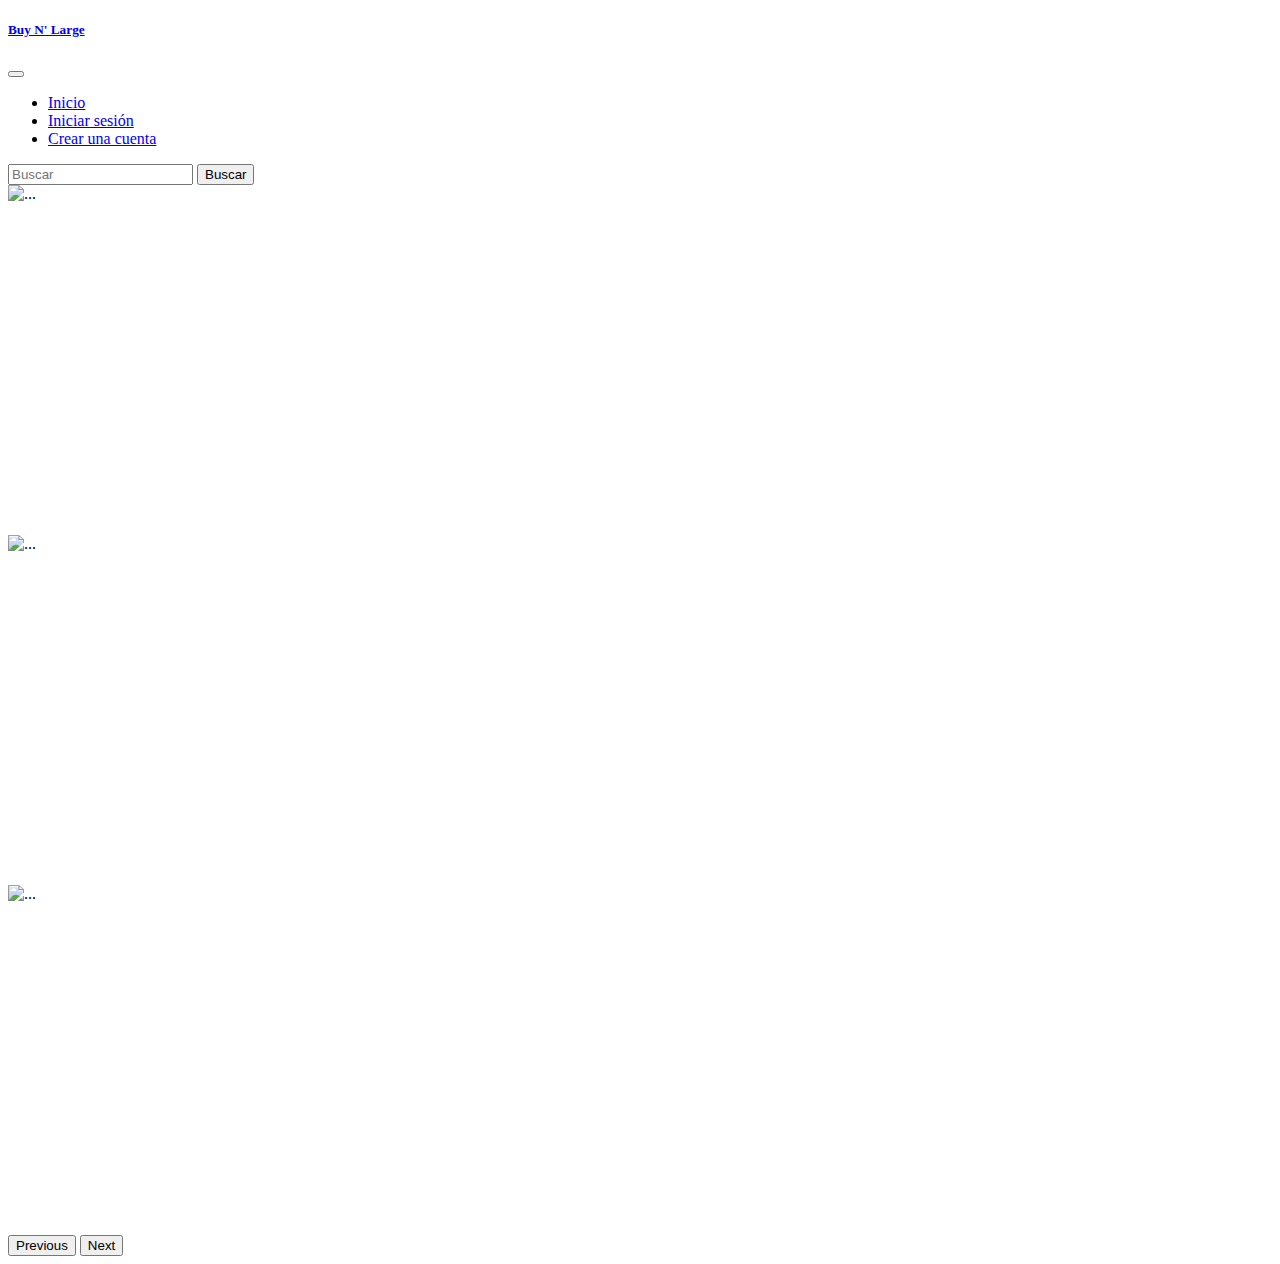
==== index.html @ bcc2c6f4 "terminé de hacer el header y el carrusel del main" ====
<!DOCTYPE html>
<html lang="es">

<head>
    <meta charset="UTF-8">
    <meta name="viewport" content="width=device-width, initial-scale=1.0">
    <meta name="author" content="Renato Trevisiol Montiel">
    <meta name="description" content="página para comprar productos online">
    <meta name="keywords" content="ecommerce, comprar online, comprar">
    <title>E-commerce</title>
    <link href="https://cdn.jsdelivr.net/npm/bootstrap@5.3.1/dist/css/bootstrap.min.css" rel="stylesheet"
        integrity="sha384-4bw+/aepP/YC94hEpVNVgiZdgIC5+VKNBQNGCHeKRQN+PtmoHDEXuppvnDJzQIu9" crossorigin="anonymous">
    <link rel="stylesheet" href="css/styles.css">
</head>

<body>
    <header>
        <nav class="navbar navbar-expand-lg bg-warning">
            <div class="container">
                <a class="navbar-brand" href="index.html">
                    <i class="fa-brands fa-buy-n-large display-6"></i>
                    <h5>Buy N' Large</h5>
                </a>
                <button class="navbar-toggler" type="button" data-bs-toggle="collapse"
                    data-bs-target="#navbarSupportedContent" aria-controls="navbarSupportedContent"
                    aria-expanded="false" aria-label="Toggle navigation">
                    <span class="navbar-toggler-icon"></span>
                </button>
                <div class="collapse navbar-collapse" id="navbarSupportedContent">
                    <ul class="navbar-nav ms-auto mb-2 mb-lg-0 mx-5">
                        <li class="nav-item">
                            <a class="nav-link active" aria-current="page" href="index.html">Inicio</a>
                        </li>
                        <li class="nav-item">
                            <a class="nav-link" href="pages/iniciarSesion.html">Iniciar sesión</a>
                        </li>
                        <li class="nav-item">
                            <a class="nav-link" href="pages/error404.html">Crear una cuenta</a>
                        </li>
                    </ul>
                    <form class="d-flex" role="search">
                        <input class="form-control me-2" type="search" placeholder="Buscar" aria-label="Search">
                        <button class="btn btn-outline-secondary" type="submit">Buscar</button>
                    </form>
                </div>
            </div>
        </nav>
    </header>
    <main>
        <div id="carouselExample" class="carousel slide">
            <div class="carousel-inner">
                <div class="carousel-item active">
                    <img src="https://http2.mlstatic.com/D_NQ_666406-MLA70795242941_072023-OO.webp" class="d-block w-100" alt="...">
                </div>
                <div class="carousel-item">
                    <img src="https://http2.mlstatic.com/D_NQ_821534-MLA70785447762_082023-OO.webp" class="d-block w-100" alt="...">
                </div>
                <div class="carousel-item">
                    <img src="https://http2.mlstatic.com/D_NQ_661970-MLA70780198119_072023-OO.webp" class="d-block w-100" alt="...">
                </div>
            </div>
            <button class="carousel-control-prev" type="button" data-bs-target="#carouselExample" data-bs-slide="prev">
                <span class="carousel-control-prev-icon" aria-hidden="true"></span>
                <span class="visually-hidden">Previous</span>
            </button>
            <button class="carousel-control-next" type="button" data-bs-target="#carouselExample" data-bs-slide="next">
                <span class="carousel-control-next-icon" aria-hidden="true"></span>
                <span class="visually-hidden">Next</span>
            </button>
        </div>
    </main>
    <footer></footer>
    <script src="https://cdn.jsdelivr.net/npm/bootstrap@5.3.1/dist/js/bootstrap.bundle.min.js"
        integrity="sha384-HwwvtgBNo3bZJJLYd8oVXjrBZt8cqVSpeBNS5n7C8IVInixGAoxmnlMuBnhbgrkm"
        crossorigin="anonymous"></script>
    <script src="https://kit.fontawesome.com/4be1b3b300.js" crossorigin="anonymous"></script>
    <script src="js/app.js"></script>
</body>

</html>
---- css/styles.css ----
.carousel-item, img{
    object-fit: cover;
    height: 350px;
}
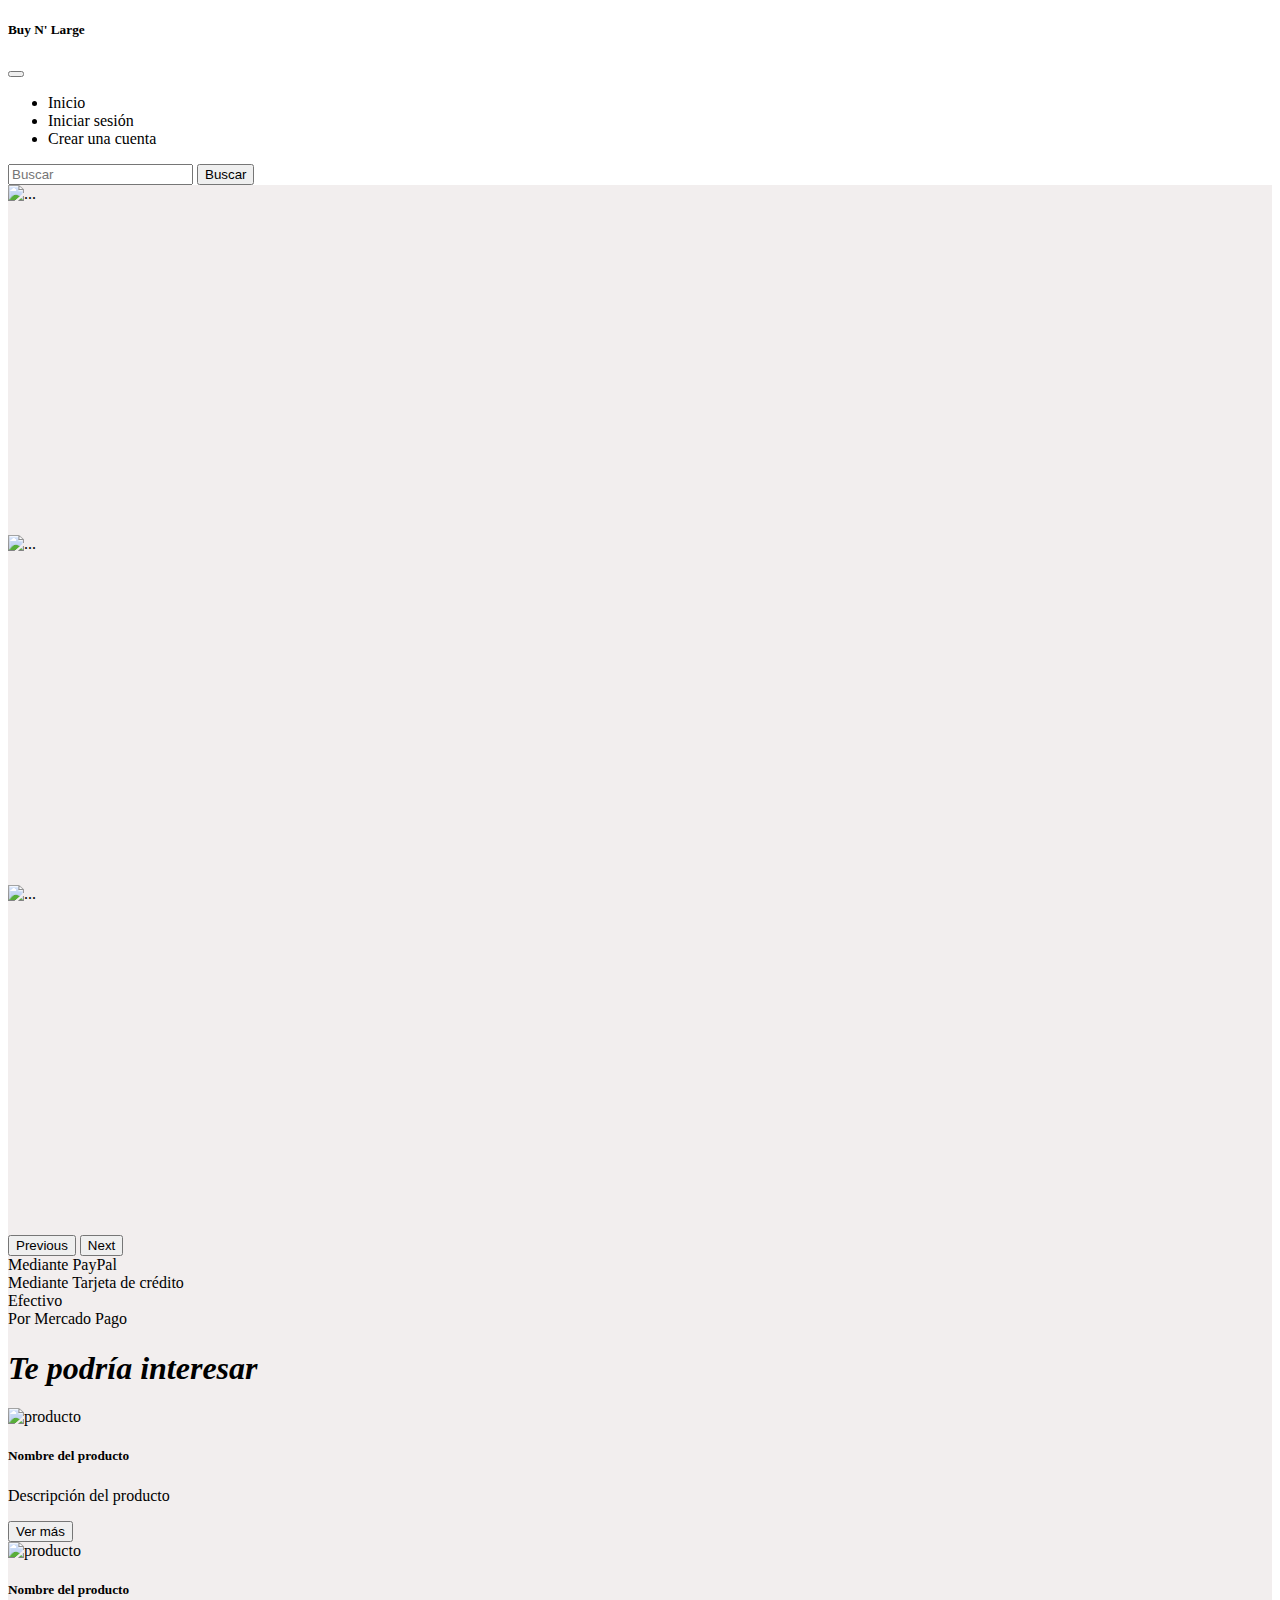
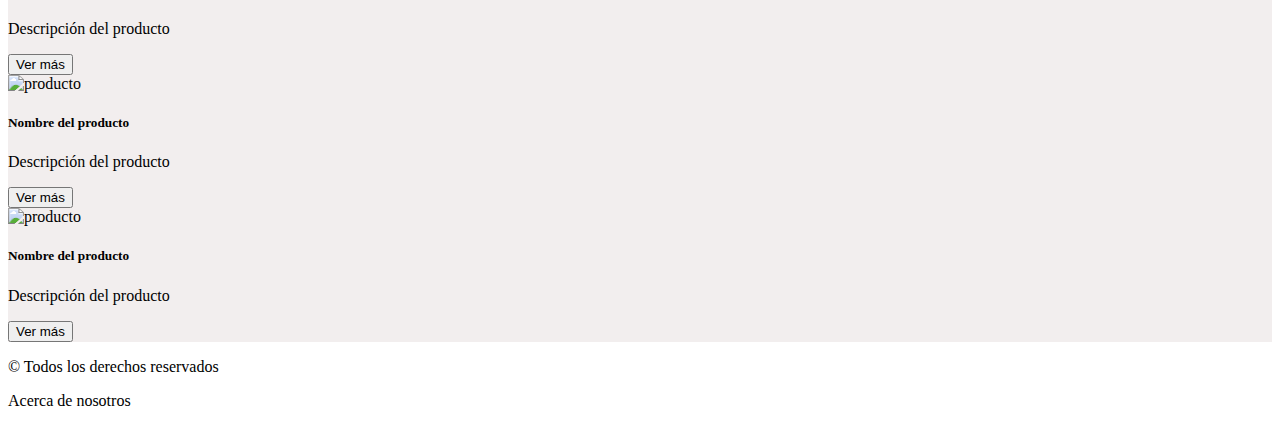
==== commit eb6ea8f7: "terminé de desarrollar la página de About Us" ====
--- a/index.html
+++ b/index.html
@@ -68,8 +68,87 @@
                 <span class="visually-hidden">Next</span>
             </button>
         </div>
+        <section class="container bg-light rounded-3 shadow">
+            <article class="row mt-5">
+                <aside class="col-6 col-md-3 my-4 text-center">
+                     <i class="fa-brands fa-cc-paypal display-6"></i>
+                     <div class="mt-3"><a href="pages/error404.html">Mediante PayPal</a></div>
+                </aside>
+                <aside class="col-6 col-md-3 my-4 text-center">
+                     <i class="fa-solid fa-credit-card display-6"></i>
+                     <div class="mt-3"><a href="pages/error404.html">Mediante Tarjeta de crédito</a></div>
+                </aside>
+                <aside class="col-6 col-md-3 my-4 text-center">
+                    <i class="fa-solid fa-hand-holding-dollar display-6"></i>
+                     <div class="mt-3"><a href="pages/error404.html">Efectivo</a></div>
+                </aside>
+                <aside class="col-6 col-md-3 my-4 text-center">
+                    <i class="fa-solid fa-mobile-screen-button display-6"></i>
+                     <div class="mt-3"><a href="pages/error404.html">Por Mercado Pago</a></div>
+                </aside>
+            </article>
+        </section>
+        <section class="container py-5">
+            <h1 class="display-6"><i>Te podría interesar</i></h1>
+            <article class="row">
+                <aside class="col-12 col-md-4 col-lg-3 mt-3">
+                    <div class="card shadow">
+                        <img src="https://http2.mlstatic.com/D_NQ_NP_837940-MLA54799579539_042023-O.webp" class="card-img-top" alt="producto">
+                        <div class="card-body">
+                          <h5 class="card-title">Nombre del producto</h5>
+                          <p class="card-text">Descripción del producto</p>
+                          <button href="#" class="btn btn-primary">Ver más</button>
+                        </div>
+                      </div>
+                </aside>
+                <aside class="col-12 col-md-4 col-lg-3 mt-3">
+                    <div class="card shadow">
+                        <img src="https://http2.mlstatic.com/D_NQ_NP_837940-MLA54799579539_042023-O.webp" class="card-img-top" alt="producto">
+                        <div class="card-body">
+                          <h5 class="card-title">Nombre del producto</h5>
+                          <p class="card-text">Descripción del producto</p>
+                          <button href="#" class="btn btn-primary">Ver más</button>
+                        </div>
+                      </div>
+                </aside>
+                <aside class="col-12 col-md-4 col-lg-3 mt-3">
+                    <div class="card shadow">
+                        <img src="https://http2.mlstatic.com/D_NQ_NP_837940-MLA54799579539_042023-O.webp" class="card-img-top" alt="producto">
+                        <div class="card-body">
+                          <h5 class="card-title">Nombre del producto</h5>
+                          <p class="card-text">Descripción del producto</p>
+                          <button href="#" class="btn btn-primary">Ver más</button>
+                        </div>
+                      </div>
+                </aside>
+                <aside class="col-12 col-md-4 col-lg-3 mt-3">
+                    <div class="card shadow">
+                        <img src="https://http2.mlstatic.com/D_NQ_NP_837940-MLA54799579539_042023-O.webp" class="card-img-top" alt="producto">
+                        <div class="card-body">
+                          <h5 class="card-title">Nombre del producto</h5>
+                          <p class="card-text">Descripción del producto</p>
+                          <button href="#" class="btn btn-primary">Ver más</button>
+                        </div>
+                      </div>
+                </aside>
+            </article>
+        </section>
     </main>
-    <footer></footer>
+    <footer class="bg-warning text-dark py-3 text-center">
+        <section class="container">
+            <article class="row">
+                <aside class="col-4">
+                    <a href="index.html"><i class="fa-brands fa-buy-n-large display-6"></i></a>
+                </aside>
+                <aside class="col-4">
+                    <p>&copy; Todos los derechos reservados</p>
+                </aside>
+                <aside class="col-4">
+                    <p><a href="pages/aboutUs.html">Acerca de nosotros</a></p>
+                </aside>
+            </article>
+        </section>
+    </footer>
     <script src="https://cdn.jsdelivr.net/npm/bootstrap@5.3.1/dist/js/bootstrap.bundle.min.js"
         integrity="sha384-HwwvtgBNo3bZJJLYd8oVXjrBZt8cqVSpeBNS5n7C8IVInixGAoxmnlMuBnhbgrkm"
         crossorigin="anonymous"></script>
--- a/css/styles.css
+++ b/css/styles.css
@@ -1,4 +1,17 @@
 .carousel-item, img{
     object-fit: cover;
     height: 350px;
+}
+
+a{
+    text-decoration: none;
+    color: black;
+}
+
+main{
+    background: #f2eeee;
+}
+
+aside{
+    border-radius: 5px;
 }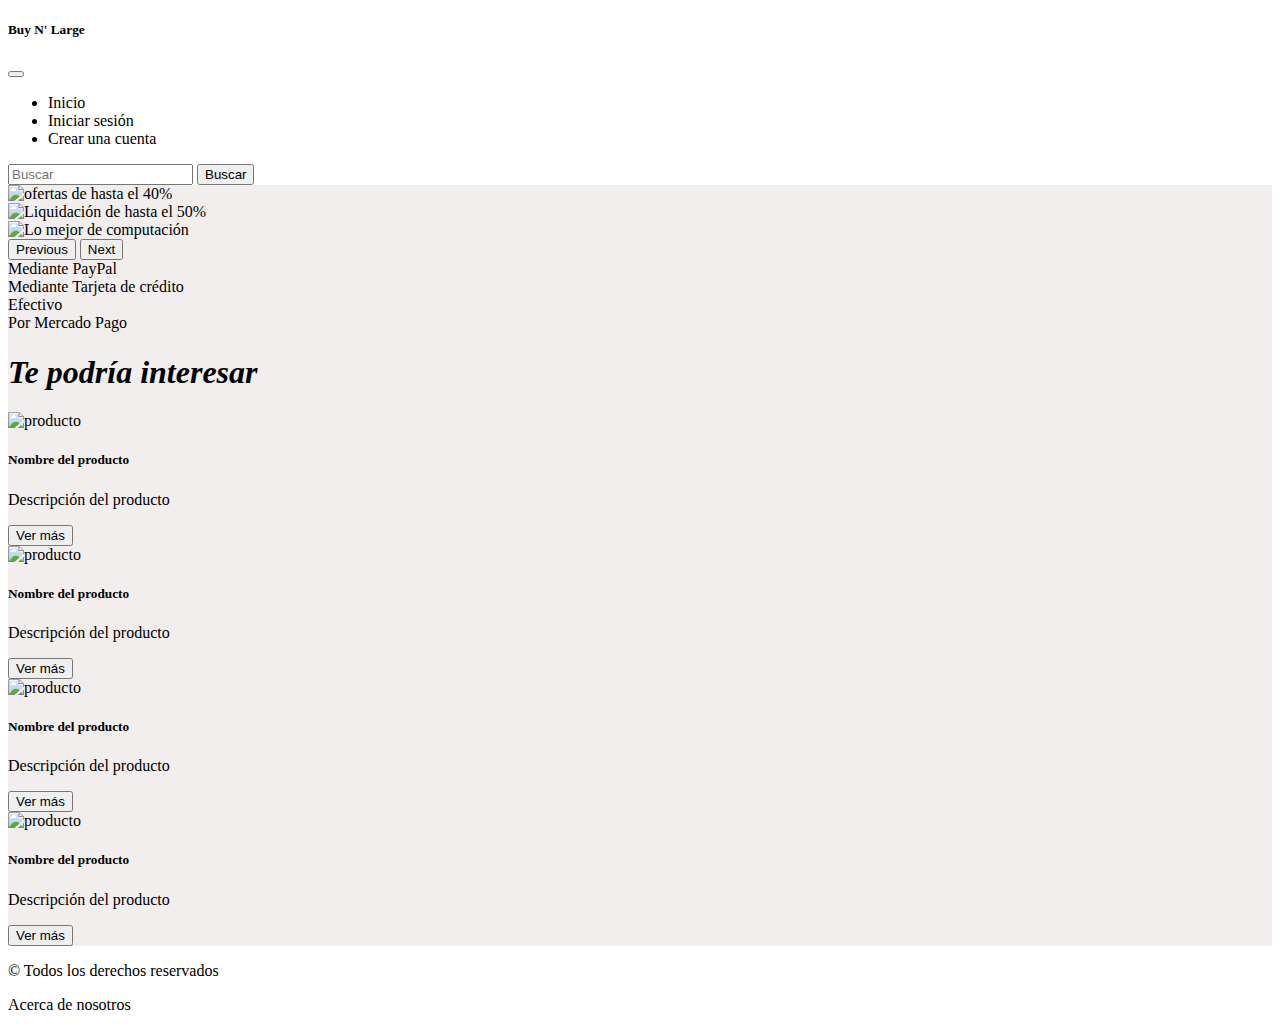
==== commit 16a65416: "terminé de desarrollar la página de error404, cambié la imagen de aboutUs y ajusté algunos detalles" ====
--- a/index.html
+++ b/index.html
@@ -50,13 +50,13 @@
         <div id="carouselExample" class="carousel slide">
             <div class="carousel-inner">
                 <div class="carousel-item active">
-                    <img src="https://http2.mlstatic.com/D_NQ_666406-MLA70795242941_072023-OO.webp" class="d-block w-100" alt="...">
+                    <a href="pages/error404.html"><img src="https://http2.mlstatic.com/D_NQ_666406-MLA70795242941_072023-OO.webp" class="d-block w-100 carruselImg" alt="ofertas de hasta el 40%"></a>
                 </div>
                 <div class="carousel-item">
-                    <img src="https://http2.mlstatic.com/D_NQ_821534-MLA70785447762_082023-OO.webp" class="d-block w-100" alt="...">
+                    <a href="pages/error404.html"><img src="https://http2.mlstatic.com/D_NQ_821534-MLA70785447762_082023-OO.webp" class="d-block w-100 carruselImg" alt="Liquidación de hasta el 50%"></a>
                 </div>
                 <div class="carousel-item">
-                    <img src="https://http2.mlstatic.com/D_NQ_661970-MLA70780198119_072023-OO.webp" class="d-block w-100" alt="...">
+                    <a href="pages/error404.html"><img src="https://http2.mlstatic.com/D_NQ_661970-MLA70780198119_072023-OO.webp" class="d-block w-100 carruselImg" alt="Lo mejor de computación"></a>
                 </div>
             </div>
             <button class="carousel-control-prev" type="button" data-bs-target="#carouselExample" data-bs-slide="prev">
@@ -89,7 +89,7 @@
             </article>
         </section>
         <section class="container py-5">
-            <h1 class="display-6"><i>Te podría interesar</i></h1>
+            <h1 class="display-6 mt-5"><i>Te podría interesar</i></h1>
             <article class="row">
                 <aside class="col-12 col-md-4 col-lg-3 mt-3">
                     <div class="card shadow">
--- a/css/styles.css
+++ b/css/styles.css
@@ -1,4 +1,4 @@
-.carousel-item, img{
+.carruselImg{
     object-fit: cover;
     height: 350px;
 }
@@ -14,4 +14,15 @@
 
 aside{
     border-radius: 5px;
+}
+
+.error404{
+    background: rgb(8,28,34);
+    margin: 0;
+    padding: 0;
+    height: 100px;
+}
+
+.error404img{
+    width: 50%;
 }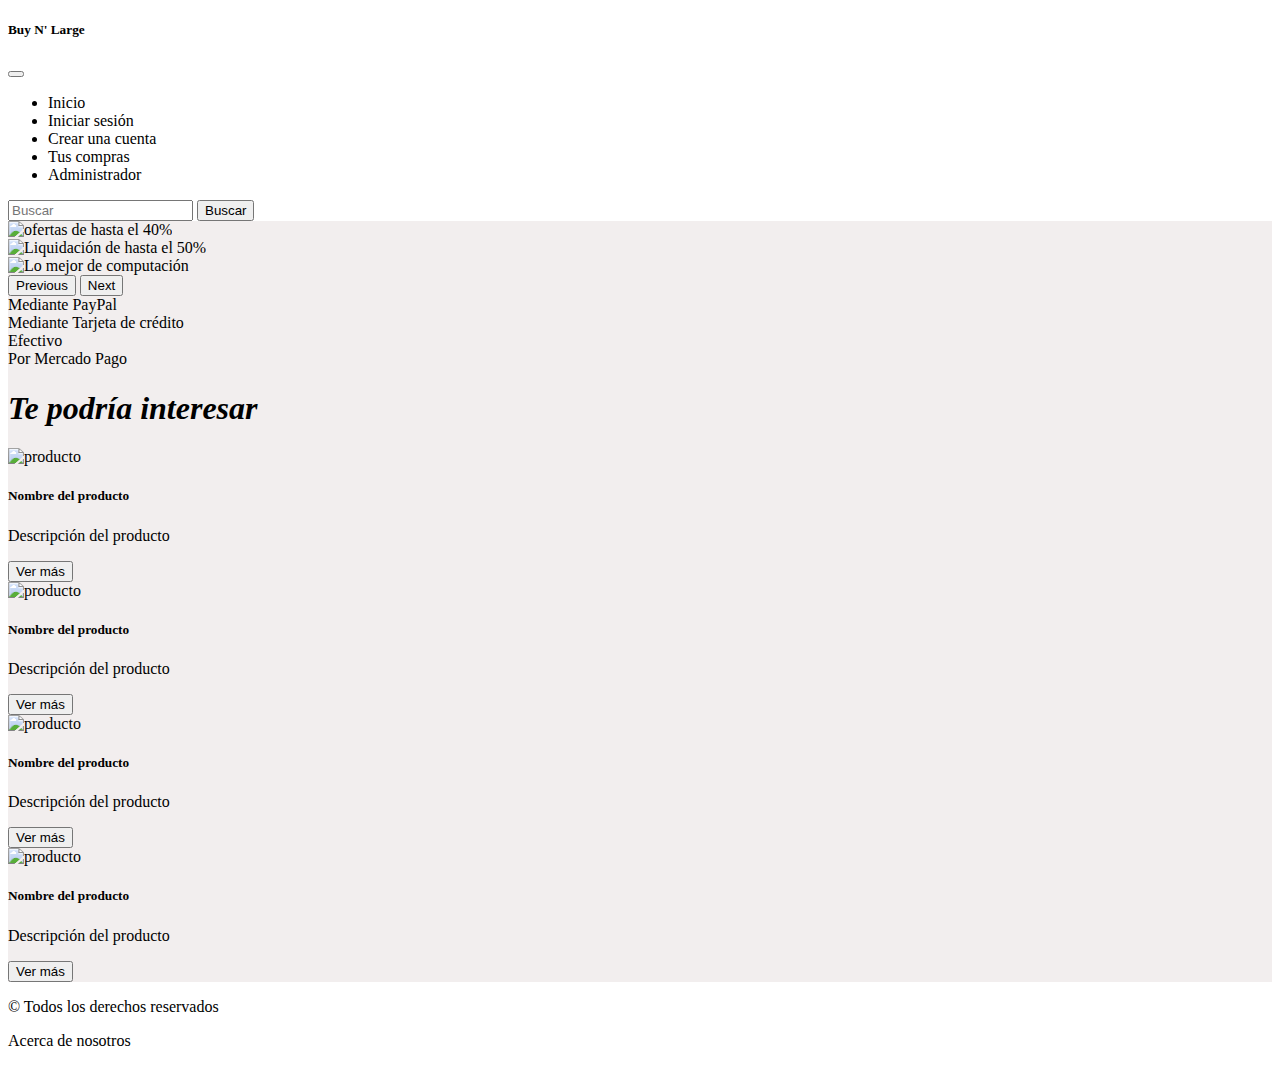
==== commit 609329f5: "agregué la ventana modal desde JS en la página de administrador" ====
--- a/index.html
+++ b/index.html
@@ -1,159 +1,242 @@
 <!DOCTYPE html>
 <html lang="es">
+  <head>
+    <meta charset="UTF-8" />
+    <meta name="viewport" content="width=device-width, initial-scale=1.0" />
+    <meta name="author" content="Renato Trevisiol Montiel" />
+    <meta name="description" content="página para comprar productos online" />
+    <meta name="keywords" content="ecommerce, comprar online, comprar" />
+    <title>E-commerce</title>
+    <link
+      href="https://cdn.jsdelivr.net/npm/bootstrap@5.3.1/dist/css/bootstrap.min.css"
+      rel="stylesheet"
+      integrity="sha384-4bw+/aepP/YC94hEpVNVgiZdgIC5+VKNBQNGCHeKRQN+PtmoHDEXuppvnDJzQIu9"
+      crossorigin="anonymous"
+    />
+    <link rel="stylesheet" href="css/styles.css" />
+  </head>
 
-<head>
-    <meta charset="UTF-8">
-    <meta name="viewport" content="width=device-width, initial-scale=1.0">
-    <meta name="author" content="Renato Trevisiol Montiel">
-    <meta name="description" content="página para comprar productos online">
-    <meta name="keywords" content="ecommerce, comprar online, comprar">
-    <title>E-commerce</title>
-    <link href="https://cdn.jsdelivr.net/npm/bootstrap@5.3.1/dist/css/bootstrap.min.css" rel="stylesheet"
-        integrity="sha384-4bw+/aepP/YC94hEpVNVgiZdgIC5+VKNBQNGCHeKRQN+PtmoHDEXuppvnDJzQIu9" crossorigin="anonymous">
-    <link rel="stylesheet" href="css/styles.css">
-</head>
-
-<body>
+  <body>
     <header>
-        <nav class="navbar navbar-expand-lg bg-warning">
-            <div class="container">
-                <a class="navbar-brand" href="index.html">
-                    <i class="fa-brands fa-buy-n-large display-6"></i>
-                    <h5>Buy N' Large</h5>
-                </a>
-                <button class="navbar-toggler" type="button" data-bs-toggle="collapse"
-                    data-bs-target="#navbarSupportedContent" aria-controls="navbarSupportedContent"
-                    aria-expanded="false" aria-label="Toggle navigation">
-                    <span class="navbar-toggler-icon"></span>
-                </button>
-                <div class="collapse navbar-collapse" id="navbarSupportedContent">
-                    <ul class="navbar-nav ms-auto mb-2 mb-lg-0 mx-5">
-                        <li class="nav-item">
-                            <a class="nav-link active" aria-current="page" href="index.html">Inicio</a>
-                        </li>
-                        <li class="nav-item">
-                            <a class="nav-link" href="pages/iniciarSesion.html">Iniciar sesión</a>
-                        </li>
-                        <li class="nav-item">
-                            <a class="nav-link" href="pages/error404.html">Crear una cuenta</a>
-                        </li>
-                    </ul>
-                    <form class="d-flex" role="search">
-                        <input class="form-control me-2" type="search" placeholder="Buscar" aria-label="Search">
-                        <button class="btn btn-outline-secondary" type="submit">Buscar</button>
-                    </form>
-                </div>
-            </div>
-        </nav>
+      <nav class="navbar navbar-expand-lg bg-warning">
+        <div class="container">
+          <a class="navbar-brand" href="index.html">
+            <i class="fa-brands fa-buy-n-large display-6"></i>
+            <h5>Buy N' Large</h5>
+          </a>
+          <button
+            class="navbar-toggler"
+            type="button"
+            data-bs-toggle="collapse"
+            data-bs-target="#navbarSupportedContent"
+            aria-controls="navbarSupportedContent"
+            aria-expanded="false"
+            aria-label="Toggle navigation"
+          >
+            <span class="navbar-toggler-icon"></span>
+          </button>
+          <div class="collapse navbar-collapse" id="navbarSupportedContent">
+            <ul class="navbar-nav ms-auto mb-2 mb-lg-0 mx-5">
+              <li class="nav-item">
+                <a class="nav-link active" aria-current="page" href="index.html"
+                  >Inicio</a
+                >
+              </li>
+              <li class="nav-item">
+                <a class="nav-link" href="pages/iniciarSesion.html"
+                  >Iniciar sesión</a
+                >
+              </li>
+              <li class="nav-item">
+                <a class="nav-link" href="pages/error404.html"
+                  >Crear una cuenta</a
+                >
+              </li>
+              <li class="nav-item">
+                <a class="nav-link" href=""
+                  ><i class="fa-solid fa-cart-shopping"></i> Tus compras</a
+                >
+              </li>
+              <li class="nav-item d-none" id="administradorHeader">
+                <a class="nav-link" href="pages/administrador.html">Administrador</a>
+              </li>
+            </ul>
+            <form class="d-flex" role="search">
+              <input
+                class="form-control me-2"
+                type="search"
+                placeholder="Buscar"
+                aria-label="Search"
+              />
+              <button class="btn btn-outline-secondary" type="submit">
+                Buscar
+              </button>
+            </form>
+          </div>
+        </div>
+      </nav>
     </header>
     <main>
-        <div id="carouselExample" class="carousel slide">
-            <div class="carousel-inner">
-                <div class="carousel-item active">
-                    <a href="pages/error404.html"><img src="https://http2.mlstatic.com/D_NQ_666406-MLA70795242941_072023-OO.webp" class="d-block w-100 carruselImg" alt="ofertas de hasta el 40%"></a>
-                </div>
-                <div class="carousel-item">
-                    <a href="pages/error404.html"><img src="https://http2.mlstatic.com/D_NQ_821534-MLA70785447762_082023-OO.webp" class="d-block w-100 carruselImg" alt="Liquidación de hasta el 50%"></a>
-                </div>
-                <div class="carousel-item">
-                    <a href="pages/error404.html"><img src="https://http2.mlstatic.com/D_NQ_661970-MLA70780198119_072023-OO.webp" class="d-block w-100 carruselImg" alt="Lo mejor de computación"></a>
-                </div>
-            </div>
-            <button class="carousel-control-prev" type="button" data-bs-target="#carouselExample" data-bs-slide="prev">
-                <span class="carousel-control-prev-icon" aria-hidden="true"></span>
-                <span class="visually-hidden">Previous</span>
-            </button>
-            <button class="carousel-control-next" type="button" data-bs-target="#carouselExample" data-bs-slide="next">
-                <span class="carousel-control-next-icon" aria-hidden="true"></span>
-                <span class="visually-hidden">Next</span>
-            </button>
+      <div id="carouselExample" class="carousel slide">
+        <div class="carousel-inner">
+          <div class="carousel-item active">
+            <a href="pages/error404.html"
+              ><img
+                src="https://http2.mlstatic.com/D_NQ_666406-MLA70795242941_072023-OO.webp"
+                class="d-block w-100 carruselImg"
+                alt="ofertas de hasta el 40%"
+            /></a>
+          </div>
+          <div class="carousel-item">
+            <a href="pages/error404.html"
+              ><img
+                src="https://http2.mlstatic.com/D_NQ_821534-MLA70785447762_082023-OO.webp"
+                class="d-block w-100 carruselImg"
+                alt="Liquidación de hasta el 50%"
+            /></a>
+          </div>
+          <div class="carousel-item">
+            <a href="pages/error404.html"
+              ><img
+                src="https://http2.mlstatic.com/D_NQ_661970-MLA70780198119_072023-OO.webp"
+                class="d-block w-100 carruselImg"
+                alt="Lo mejor de computación"
+            /></a>
+          </div>
         </div>
-        <section class="container bg-light rounded-3 shadow">
-            <article class="row mt-5">
-                <aside class="col-6 col-md-3 my-4 text-center">
-                     <i class="fa-brands fa-cc-paypal display-6"></i>
-                     <div class="mt-3"><a href="pages/error404.html">Mediante PayPal</a></div>
-                </aside>
-                <aside class="col-6 col-md-3 my-4 text-center">
-                     <i class="fa-solid fa-credit-card display-6"></i>
-                     <div class="mt-3"><a href="pages/error404.html">Mediante Tarjeta de crédito</a></div>
-                </aside>
-                <aside class="col-6 col-md-3 my-4 text-center">
-                    <i class="fa-solid fa-hand-holding-dollar display-6"></i>
-                     <div class="mt-3"><a href="pages/error404.html">Efectivo</a></div>
-                </aside>
-                <aside class="col-6 col-md-3 my-4 text-center">
-                    <i class="fa-solid fa-mobile-screen-button display-6"></i>
-                     <div class="mt-3"><a href="pages/error404.html">Por Mercado Pago</a></div>
-                </aside>
-            </article>
-        </section>
-        <section class="container py-5">
-            <h1 class="display-6 mt-5"><i>Te podría interesar</i></h1>
-            <article class="row">
-                <aside class="col-12 col-md-4 col-lg-3 mt-3">
-                    <div class="card shadow">
-                        <img src="https://http2.mlstatic.com/D_NQ_NP_837940-MLA54799579539_042023-O.webp" class="card-img-top" alt="producto">
-                        <div class="card-body">
-                          <h5 class="card-title">Nombre del producto</h5>
-                          <p class="card-text">Descripción del producto</p>
-                          <button href="#" class="btn btn-primary">Ver más</button>
-                        </div>
-                      </div>
-                </aside>
-                <aside class="col-12 col-md-4 col-lg-3 mt-3">
-                    <div class="card shadow">
-                        <img src="https://http2.mlstatic.com/D_NQ_NP_837940-MLA54799579539_042023-O.webp" class="card-img-top" alt="producto">
-                        <div class="card-body">
-                          <h5 class="card-title">Nombre del producto</h5>
-                          <p class="card-text">Descripción del producto</p>
-                          <button href="#" class="btn btn-primary">Ver más</button>
-                        </div>
-                      </div>
-                </aside>
-                <aside class="col-12 col-md-4 col-lg-3 mt-3">
-                    <div class="card shadow">
-                        <img src="https://http2.mlstatic.com/D_NQ_NP_837940-MLA54799579539_042023-O.webp" class="card-img-top" alt="producto">
-                        <div class="card-body">
-                          <h5 class="card-title">Nombre del producto</h5>
-                          <p class="card-text">Descripción del producto</p>
-                          <button href="#" class="btn btn-primary">Ver más</button>
-                        </div>
-                      </div>
-                </aside>
-                <aside class="col-12 col-md-4 col-lg-3 mt-3">
-                    <div class="card shadow">
-                        <img src="https://http2.mlstatic.com/D_NQ_NP_837940-MLA54799579539_042023-O.webp" class="card-img-top" alt="producto">
-                        <div class="card-body">
-                          <h5 class="card-title">Nombre del producto</h5>
-                          <p class="card-text">Descripción del producto</p>
-                          <button href="#" class="btn btn-primary">Ver más</button>
-                        </div>
-                      </div>
-                </aside>
-            </article>
-        </section>
+        <button
+          class="carousel-control-prev"
+          type="button"
+          data-bs-target="#carouselExample"
+          data-bs-slide="prev"
+        >
+          <span class="carousel-control-prev-icon" aria-hidden="true"></span>
+          <span class="visually-hidden">Previous</span>
+        </button>
+        <button
+          class="carousel-control-next"
+          type="button"
+          data-bs-target="#carouselExample"
+          data-bs-slide="next"
+        >
+          <span class="carousel-control-next-icon" aria-hidden="true"></span>
+          <span class="visually-hidden">Next</span>
+        </button>
+      </div>
+      <section class="container bg-light rounded-3 shadow">
+        <article class="row mt-5">
+          <aside class="col-6 col-md-3 my-4 text-center">
+            <i class="fa-brands fa-cc-paypal display-6"></i>
+            <div class="mt-3">
+              <a href="pages/error404.html">Mediante PayPal</a>
+            </div>
+          </aside>
+          <aside class="col-6 col-md-3 my-4 text-center">
+            <i class="fa-solid fa-credit-card display-6"></i>
+            <div class="mt-3">
+              <a href="pages/error404.html">Mediante Tarjeta de crédito</a>
+            </div>
+          </aside>
+          <aside class="col-6 col-md-3 my-4 text-center">
+            <i class="fa-solid fa-hand-holding-dollar display-6"></i>
+            <div class="mt-3"><a href="pages/error404.html">Efectivo</a></div>
+          </aside>
+          <aside class="col-6 col-md-3 my-4 text-center">
+            <i class="fa-solid fa-mobile-screen-button display-6"></i>
+            <div class="mt-3">
+              <a href="pages/error404.html">Por Mercado Pago</a>
+            </div>
+          </aside>
+        </article>
+      </section>
+      <section class="container py-5">
+        <h1 class="display-6 mt-5"><i>Te podría interesar</i></h1>
+        <article class="row">
+          <aside class="col-12 col-md-4 col-lg-3 mt-3">
+            <div class="card shadow">
+              <img
+                src="https://http2.mlstatic.com/D_NQ_NP_837940-MLA54799579539_042023-O.webp"
+                class="card-img-top"
+                alt="producto"
+              />
+              <div class="card-body">
+                <h5 class="card-title">Nombre del producto</h5>
+                <p class="card-text">Descripción del producto</p>
+                <button href="#" class="btn btn-primary">Ver más</button>
+              </div>
+            </div>
+          </aside>
+          <aside class="col-12 col-md-4 col-lg-3 mt-3">
+            <div class="card shadow">
+              <img
+                src="https://http2.mlstatic.com/D_NQ_NP_837940-MLA54799579539_042023-O.webp"
+                class="card-img-top"
+                alt="producto"
+              />
+              <div class="card-body">
+                <h5 class="card-title">Nombre del producto</h5>
+                <p class="card-text">Descripción del producto</p>
+                <button href="#" class="btn btn-primary">Ver más</button>
+              </div>
+            </div>
+          </aside>
+          <aside class="col-12 col-md-4 col-lg-3 mt-3">
+            <div class="card shadow">
+              <img
+                src="https://http2.mlstatic.com/D_NQ_NP_837940-MLA54799579539_042023-O.webp"
+                class="card-img-top"
+                alt="producto"
+              />
+              <div class="card-body">
+                <h5 class="card-title">Nombre del producto</h5>
+                <p class="card-text">Descripción del producto</p>
+                <button href="#" class="btn btn-primary">Ver más</button>
+              </div>
+            </div>
+          </aside>
+          <aside class="col-12 col-md-4 col-lg-3 mt-3">
+            <div class="card shadow">
+              <img
+                src="https://http2.mlstatic.com/D_NQ_NP_837940-MLA54799579539_042023-O.webp"
+                class="card-img-top"
+                alt="producto"
+              />
+              <div class="card-body">
+                <h5 class="card-title">Nombre del producto</h5>
+                <p class="card-text">Descripción del producto</p>
+                <button href="#" class="btn btn-primary">Ver más</button>
+              </div>
+            </div>
+          </aside>
+        </article>
+      </section>
     </main>
     <footer class="bg-warning text-dark py-3 text-center">
-        <section class="container">
-            <article class="row">
-                <aside class="col-4">
-                    <a href="index.html"><i class="fa-brands fa-buy-n-large display-6"></i></a>
-                </aside>
-                <aside class="col-4">
-                    <p>&copy; Todos los derechos reservados</p>
-                </aside>
-                <aside class="col-4">
-                    <p><a href="pages/aboutUs.html">Acerca de nosotros</a></p>
-                </aside>
-            </article>
-        </section>
+      <section class="container">
+        <article class="row">
+          <aside class="col-4">
+            <a href="index.html"
+              ><i class="fa-brands fa-buy-n-large display-6"></i
+            ></a>
+          </aside>
+          <aside class="col-4">
+            <p>&copy; Todos los derechos reservados</p>
+          </aside>
+          <aside class="col-4">
+            <p><a href="pages/aboutUs.html">Acerca de nosotros</a></p>
+          </aside>
+        </article>
+      </section>
     </footer>
-    <script src="https://cdn.jsdelivr.net/npm/bootstrap@5.3.1/dist/js/bootstrap.bundle.min.js"
-        integrity="sha384-HwwvtgBNo3bZJJLYd8oVXjrBZt8cqVSpeBNS5n7C8IVInixGAoxmnlMuBnhbgrkm"
-        crossorigin="anonymous"></script>
-    <script src="https://kit.fontawesome.com/4be1b3b300.js" crossorigin="anonymous"></script>
+    <script
+      src="https://cdn.jsdelivr.net/npm/bootstrap@5.3.1/dist/js/bootstrap.bundle.min.js"
+      integrity="sha384-HwwvtgBNo3bZJJLYd8oVXjrBZt8cqVSpeBNS5n7C8IVInixGAoxmnlMuBnhbgrkm"
+      crossorigin="anonymous"
+    ></script>
+    <script
+      src="https://kit.fontawesome.com/4be1b3b300.js"
+      crossorigin="anonymous"
+    ></script>
     <script src="js/app.js"></script>
-</body>
-
+  </body>
 </html>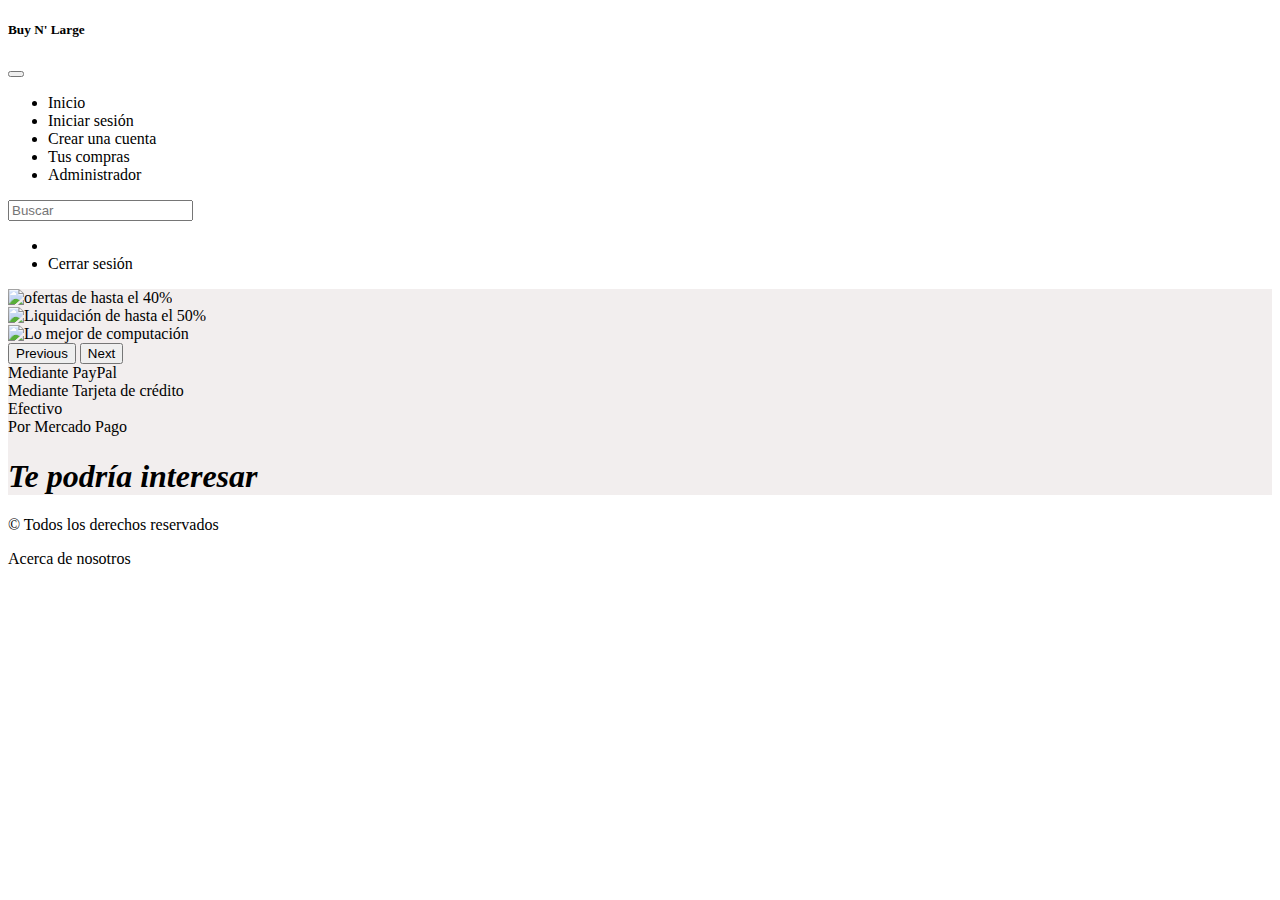
==== commit 03186910: "agregué el buscador en la página principal con onchange y una función" ====
--- a/index.html
+++ b/index.html
@@ -6,7 +6,7 @@
     <meta name="author" content="Renato Trevisiol Montiel" />
     <meta name="description" content="página para comprar productos online" />
     <meta name="keywords" content="ecommerce, comprar online, comprar" />
-    <title>E-commerce</title>
+    <title>Buy N' Large</title>
     <link
       href="https://cdn.jsdelivr.net/npm/bootstrap@5.3.1/dist/css/bootstrap.min.css"
       rel="stylesheet"
@@ -48,7 +48,7 @@
                 >
               </li>
               <li class="nav-item">
-                <a class="nav-link" href="pages/error404.html"
+                <a class="nav-link" href="pages/crearCuenta.html"
                   >Crear una cuenta</a
                 >
               </li>
@@ -57,21 +57,27 @@
                   ><i class="fa-solid fa-cart-shopping"></i> Tus compras</a
                 >
               </li>
-              <li class="nav-item d-none" id="administradorHeader">
+              <li class="nav-item" id="administradorHeader">
                 <a class="nav-link" href="pages/administrador.html">Administrador</a>
               </li>
             </ul>
-            <form class="d-flex" role="search">
+            <div class="d-flex" role="search">
               <input
                 class="form-control me-2"
                 type="search"
                 placeholder="Buscar"
                 aria-label="Search"
+                id="buscador"
               />
-              <button class="btn btn-outline-secondary" type="submit">
-                Buscar
-              </button>
-            </form>
+            </div>
+            <ul class="navbar-nav">
+             <li class="nav-item">
+               <i class="fa-regular fa-user fs-5 ms-3"></i>
+             </li>
+             <li class="nav-item" id="administradorHeader">
+              <a class="nav-link" href="#">Cerrar sesión</a>
+             </li>
+            </ul>
           </div>
         </div>
       </nav>
@@ -150,64 +156,8 @@
         </article>
       </section>
       <section class="container py-5">
-        <h1 class="display-6 mt-5"><i>Te podría interesar</i></h1>
-        <article class="row">
-          <aside class="col-12 col-md-4 col-lg-3 mt-3">
-            <div class="card shadow">
-              <img
-                src="https://http2.mlstatic.com/D_NQ_NP_837940-MLA54799579539_042023-O.webp"
-                class="card-img-top"
-                alt="producto"
-              />
-              <div class="card-body">
-                <h5 class="card-title">Nombre del producto</h5>
-                <p class="card-text">Descripción del producto</p>
-                <button href="#" class="btn btn-primary">Ver más</button>
-              </div>
-            </div>
-          </aside>
-          <aside class="col-12 col-md-4 col-lg-3 mt-3">
-            <div class="card shadow">
-              <img
-                src="https://http2.mlstatic.com/D_NQ_NP_837940-MLA54799579539_042023-O.webp"
-                class="card-img-top"
-                alt="producto"
-              />
-              <div class="card-body">
-                <h5 class="card-title">Nombre del producto</h5>
-                <p class="card-text">Descripción del producto</p>
-                <button href="#" class="btn btn-primary">Ver más</button>
-              </div>
-            </div>
-          </aside>
-          <aside class="col-12 col-md-4 col-lg-3 mt-3">
-            <div class="card shadow">
-              <img
-                src="https://http2.mlstatic.com/D_NQ_NP_837940-MLA54799579539_042023-O.webp"
-                class="card-img-top"
-                alt="producto"
-              />
-              <div class="card-body">
-                <h5 class="card-title">Nombre del producto</h5>
-                <p class="card-text">Descripción del producto</p>
-                <button href="#" class="btn btn-primary">Ver más</button>
-              </div>
-            </div>
-          </aside>
-          <aside class="col-12 col-md-4 col-lg-3 mt-3">
-            <div class="card shadow">
-              <img
-                src="https://http2.mlstatic.com/D_NQ_NP_837940-MLA54799579539_042023-O.webp"
-                class="card-img-top"
-                alt="producto"
-              />
-              <div class="card-body">
-                <h5 class="card-title">Nombre del producto</h5>
-                <p class="card-text">Descripción del producto</p>
-                <button href="#" class="btn btn-primary">Ver más</button>
-              </div>
-            </div>
-          </aside>
+        <h1 class="display-6 mt-2"><i>Te podría interesar</i></h1>
+        <article class="row" id="grilla">
         </article>
       </section>
     </main>
@@ -237,6 +187,6 @@
       src="https://kit.fontawesome.com/4be1b3b300.js"
       crossorigin="anonymous"
     ></script>
-    <script src="js/app.js"></script>
+    <script src="js/paginaPrincipal.js"></script>
   </body>
 </html>--- a/css/styles.css
+++ b/css/styles.css
@@ -25,4 +25,16 @@
 
 .error404img{
     width: 50%;
+}
+
+.circulo{
+    object-fit: cover;
+    height: 350px;
+    border-radius: 50%;
+    border: 3px solid  yellow;
+}
+
+.imagenProductos{
+    object-fit: cover;
+    height: 300px;
 }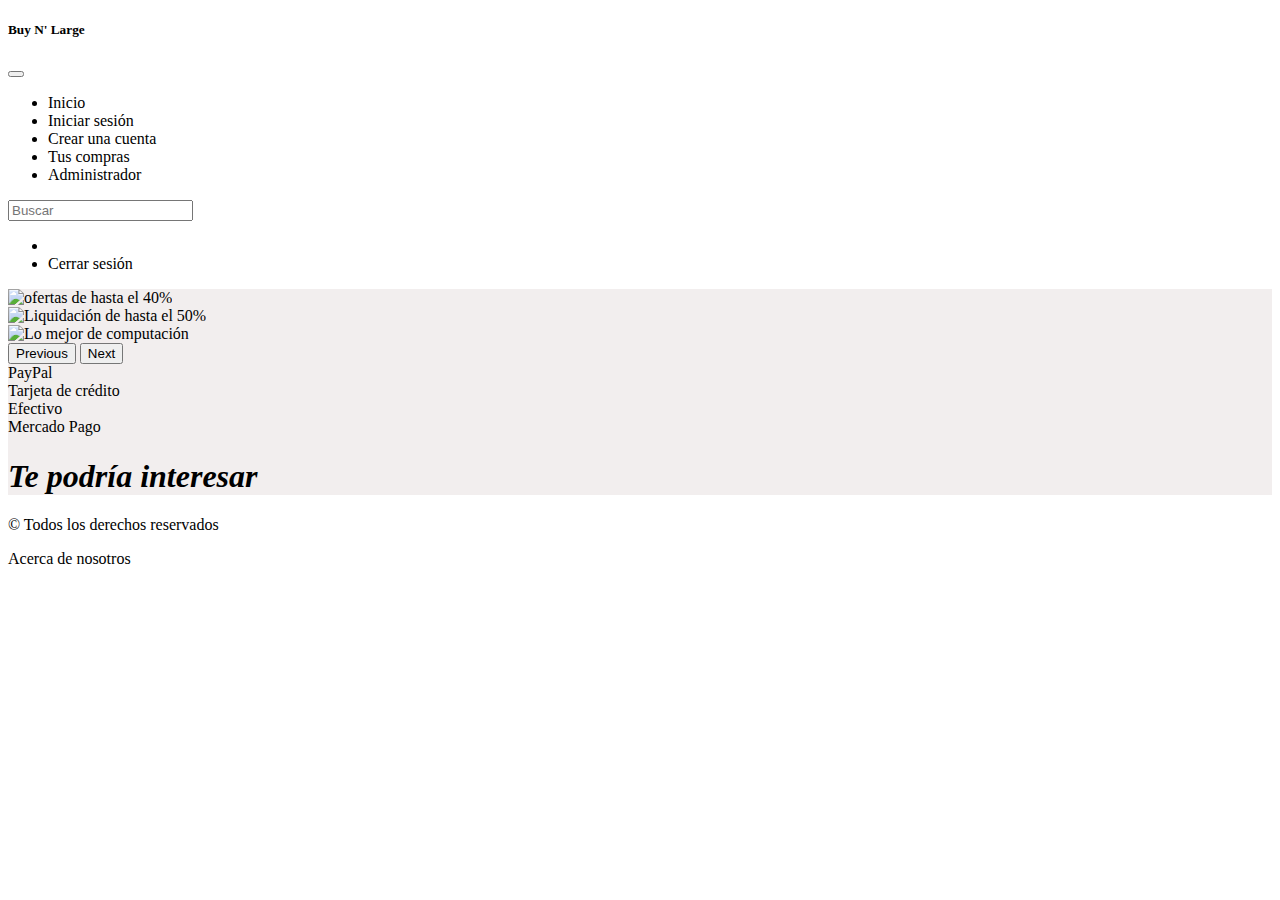
==== commit bc954084: "agregué la lógica para crear cuenta e iniciar sesión. Agregué id a los botones del header" ====
--- a/index.html
+++ b/index.html
@@ -44,12 +44,12 @@
               </li>
               <li class="nav-item">
                 <a class="nav-link" href="pages/iniciarSesion.html"
-                  >Iniciar sesión</a
+                  >Iniciar sesión</a id="iniciarSesion"
                 >
               </li>
               <li class="nav-item">
                 <a class="nav-link" href="pages/crearCuenta.html"
-                  >Crear una cuenta</a
+                  >Crear una cuenta</a id="crearUnaCuenta"
                 >
               </li>
               <li class="nav-item">
@@ -57,7 +57,7 @@
                   ><i class="fa-solid fa-cart-shopping"></i> Tus compras</a
                 >
               </li>
-              <li class="nav-item" id="administradorHeader">
+              <li class="nav-item" id="administrador">
                 <a class="nav-link" href="pages/administrador.html">Administrador</a>
               </li>
             </ul>
@@ -72,9 +72,9 @@
             </div>
             <ul class="navbar-nav">
              <li class="nav-item">
-               <i class="fa-regular fa-user fs-5 ms-3"></i>
+               <i class="fa-regular fa-user fs-5 ms-3 mt-2" id="usuario"></i>
              </li>
-             <li class="nav-item" id="administradorHeader">
+             <li class="nav-item" id="cerrarSesion">
               <a class="nav-link" href="#">Cerrar sesión</a>
              </li>
             </ul>
@@ -134,13 +134,13 @@
           <aside class="col-6 col-md-3 my-4 text-center">
             <i class="fa-brands fa-cc-paypal display-6"></i>
             <div class="mt-3">
-              <a href="pages/error404.html">Mediante PayPal</a>
+              <a href="pages/error404.html">PayPal</a>
             </div>
           </aside>
           <aside class="col-6 col-md-3 my-4 text-center">
             <i class="fa-solid fa-credit-card display-6"></i>
             <div class="mt-3">
-              <a href="pages/error404.html">Mediante Tarjeta de crédito</a>
+              <a href="pages/error404.html">Tarjeta de crédito</a>
             </div>
           </aside>
           <aside class="col-6 col-md-3 my-4 text-center">
@@ -150,7 +150,7 @@
           <aside class="col-6 col-md-3 my-4 text-center">
             <i class="fa-solid fa-mobile-screen-button display-6"></i>
             <div class="mt-3">
-              <a href="pages/error404.html">Por Mercado Pago</a>
+              <a href="pages/error404.html">Mercado Pago</a>
             </div>
           </aside>
         </article>
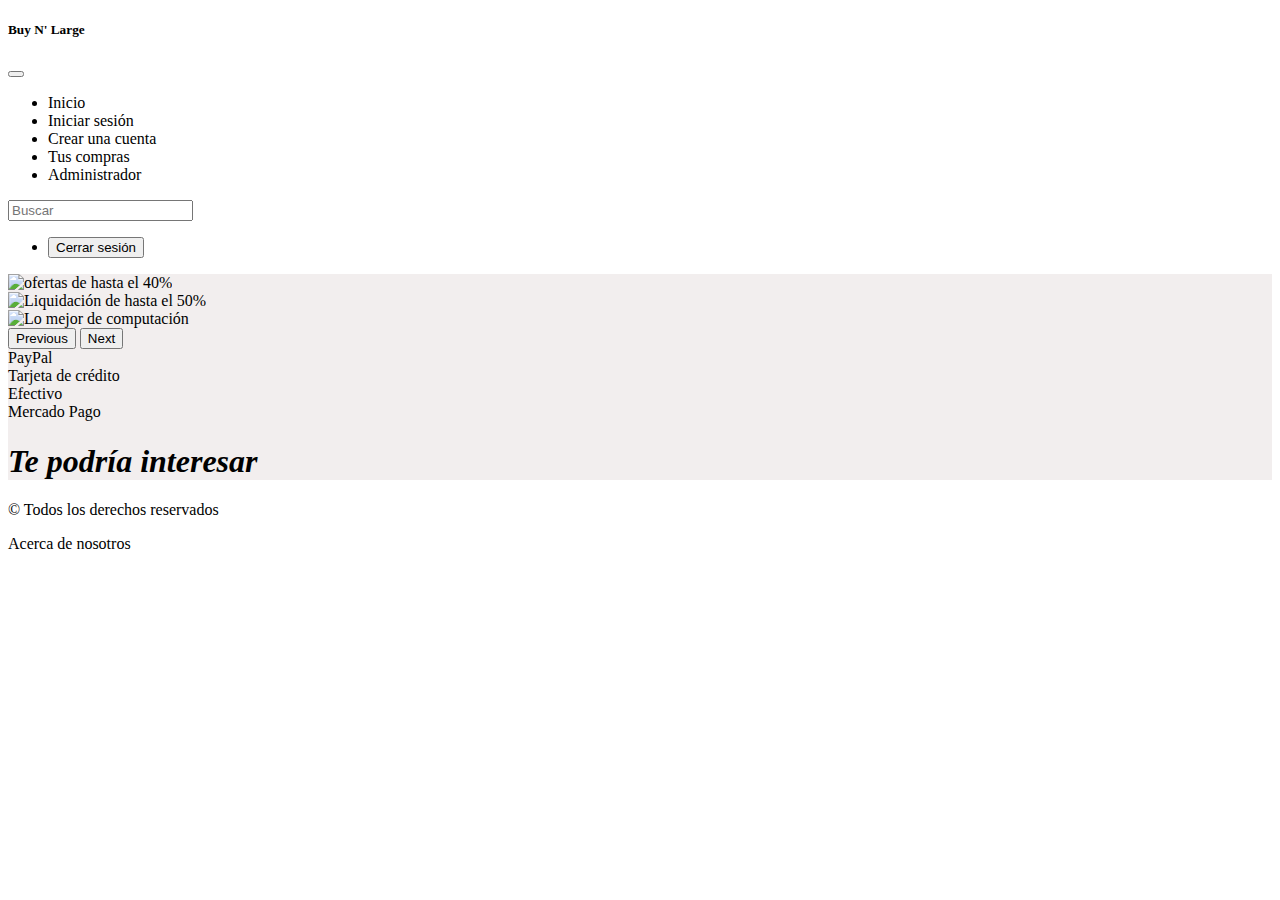
==== commit c98ff656: "proyecto terminado" ====
--- a/index.html
+++ b/index.html
@@ -38,27 +38,38 @@
           <div class="collapse navbar-collapse" id="navbarSupportedContent">
             <ul class="navbar-nav ms-auto mb-2 mb-lg-0 mx-5">
               <li class="nav-item">
-                <a class="nav-link active" aria-current="page" href="index.html"
+                <a
+                  class="nav-link active"
+                  aria-current="page"
+                  href="index.html"
+                  id="inicio"
                   >Inicio</a
                 >
               </li>
+              <li class="nav-item" id="iniciarSesion">
+                <a
+                  class="nav-link"
+                  href="pages/iniciarSesion.html"
+                  >Iniciar sesión</a
+                >
+              </li>
+              <li class="nav-item" id="crearUnaCuenta">
+                <a
+                  class="nav-link"
+                  href="pages/crearCuenta.html"
+                  
+                  >Crear una cuenta</a
+                >
+              </li>
               <li class="nav-item">
-                <a class="nav-link" href="pages/iniciarSesion.html"
-                  >Iniciar sesión</a id="iniciarSesion"
-                >
-              </li>
-              <li class="nav-item">
-                <a class="nav-link" href="pages/crearCuenta.html"
-                  >Crear una cuenta</a id="crearUnaCuenta"
-                >
-              </li>
-              <li class="nav-item">
-                <a class="nav-link" href=""
+                <a class="nav-link" href="pages/TusCompras.html"
                   ><i class="fa-solid fa-cart-shopping"></i> Tus compras</a
                 >
               </li>
-              <li class="nav-item" id="administrador">
-                <a class="nav-link" href="pages/administrador.html">Administrador</a>
+              <li class="nav-item d-none" id="administrador">
+                <a class="nav-link" href="pages/administrador.html" 
+                  >Administrador</a
+                >
               </li>
             </ul>
             <div class="d-flex" role="search">
@@ -71,12 +82,10 @@
               />
             </div>
             <ul class="navbar-nav">
-             <li class="nav-item">
-               <i class="fa-regular fa-user fs-5 ms-3 mt-2" id="usuario"></i>
-             </li>
-             <li class="nav-item" id="cerrarSesion">
-              <a class="nav-link" href="#">Cerrar sesión</a>
-             </li>
+
+              <li class="nav-item d-none" id="cerrarSesion">
+                <button class="nav-link" type="submit">Cerrar sesión</button>
+              </li>
             </ul>
           </div>
         </div>
@@ -157,8 +166,7 @@
       </section>
       <section class="container py-5">
         <h1 class="display-6 mt-2"><i>Te podría interesar</i></h1>
-        <article class="row" id="grilla">
-        </article>
+        <article class="row" id="grilla"></article>
       </section>
     </main>
     <footer class="bg-warning text-dark py-3 text-center">
@@ -188,5 +196,7 @@
       crossorigin="anonymous"
     ></script>
     <script src="js/paginaPrincipal.js"></script>
+    <script src="js/botonesHeader.js"></script>
+    <script src="https://cdn.jsdelivr.net/npm/sweetalert2@11"></script>
   </body>
-</html>+</html>
